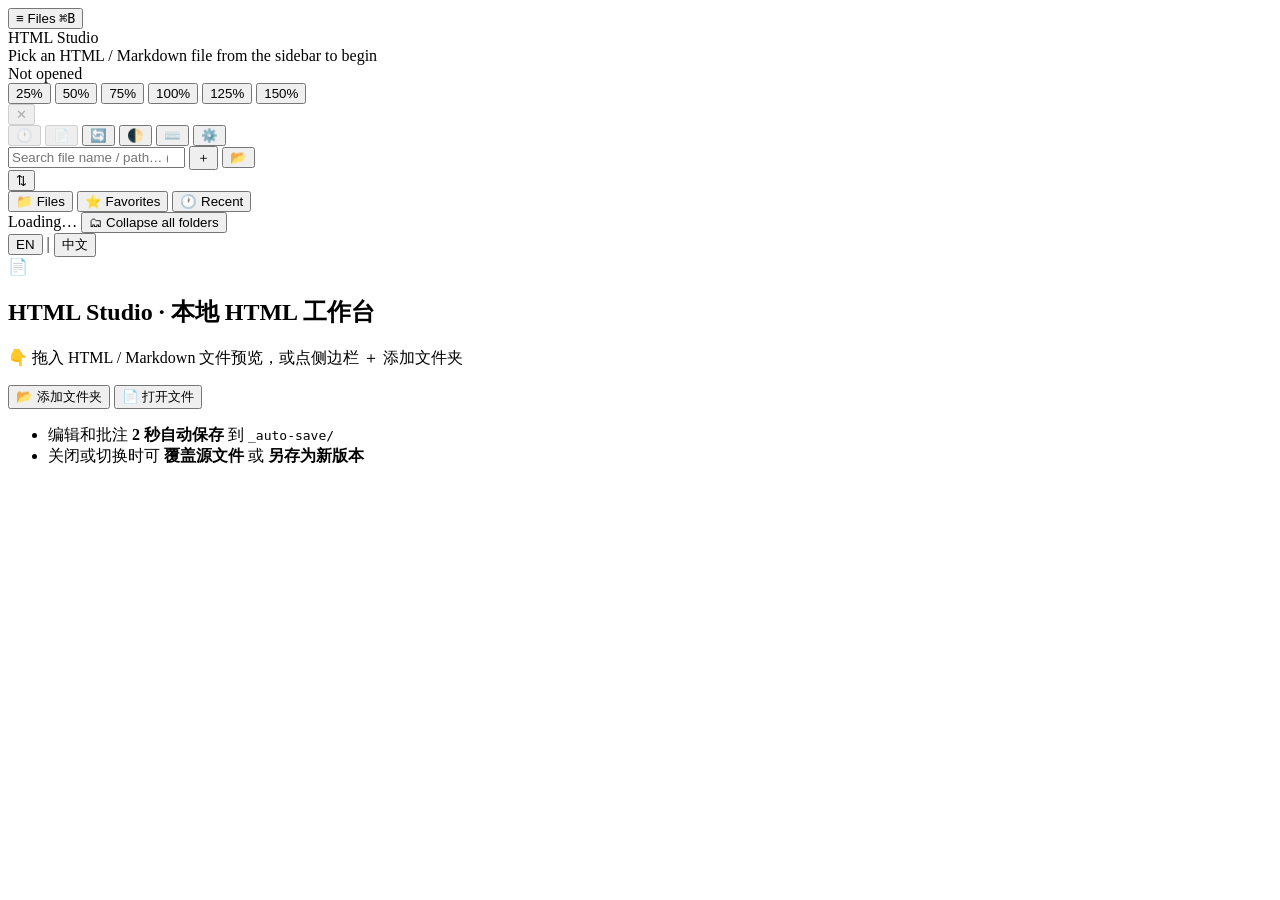
==== web/index.html @ 89327b5a "feat: rebrand HotPage → HTML Studio (SEO-driven) - Renamed all user-facing brand references to 'HTML" ====
<!DOCTYPE html>
<html lang="en">
<head>
  <meta charset="UTF-8" />
  <meta name="viewport" content="width=device-width, initial-scale=1.0" />
  <title data-i18n="meta.title">HTML Document Center · Local Workbench</title>
  <link rel="stylesheet" href="/static/style.css?v=1.19.1" />
  <script>
    // v1.10.10: 主题早期恢复（避免页面闪烁）。三态：auto / light / dark
    (function() {
      try {
        var t = localStorage.getItem("doc_center_theme") || "auto";
        if (t !== "auto" && t !== "light" && t !== "dark") t = "auto";
        document.documentElement.setAttribute("data-theme", t);
      } catch (_) {
        document.documentElement.setAttribute("data-theme", "auto");
      }
    })();
  </script>
  <!-- v1.12.0: i18n engine + locale dictionaries (must be loaded BEFORE app.js) -->
  <script src="/static/locales/en.js?v=1.19.1"></script>
  <script src="/static/locales/zh.js?v=1.19.1"></script>
  <script src="/static/i18n.js?v=1.19.1"></script>
</head>
<body>
  <!-- 顶部：单栏 44px 承载所有功能 -->
  <header class="topbar">
    <button id="btn-toggle-sidebar" class="btn-sidebar-toggle" data-i18n-title="header.toggle_sidebar" title="Show / hide sidebar (⌘B)">
      <span class="burger">≡</span>
      <span class="label" data-i18n="header.label.files">Files</span>
      <kbd>⌘B</kbd>
    </button>
    <div class="brand-mini">
      <span class="brand-dot"></span>
      <span class="brand-name">HTML Studio</span>
    </div>
    <div class="topbar-sep"></div>
    <div class="breadcrumb" id="breadcrumb">
      <span class="breadcrumb-empty" data-i18n="header.breadcrumb.empty">Pick an HTML / Markdown file from the sidebar to begin</span>
    </div>
    <div class="editor-status">
      <span class="status-dot" id="status-dot"></span>
      <span id="status-text" data-i18n="header.status.unopened">Not opened</span>
    </div>
    <div class="zoom-group" data-i18n-title="header.zoom.tooltip" title="Document zoom">
      <button class="zoom-btn" data-zoom="25" data-i18n-title="header.zoom.25" title="Bird-eye 25%">25%</button>
      <button class="zoom-btn" data-zoom="50" data-i18n-title="header.zoom.50" title="50%">50%</button>
      <button class="zoom-btn active" data-zoom="75" data-i18n-title="header.zoom.75" title="Comfortable 75%">75%</button>
      <button class="zoom-btn" data-zoom="100" data-i18n-title="header.zoom.100" title="Actual size 100%">100%</button>
      <button class="zoom-btn" data-zoom="125" data-i18n-title="header.zoom.125" title="125%">125%</button>
      <button class="zoom-btn" data-zoom="150" data-i18n-title="header.zoom.150" title="150%">150%</button>
    </div>
    <button id="btn-close-file" class="btn-close" disabled data-i18n-title="header.close_file" title="Close current document">✕</button>
    <div class="topbar-actions">
      <button id="btn-history" data-i18n-title="btn.history" title="History (H)" disabled>🕐</button>
      <button id="btn-export-pdf" data-i18n-title="btn.export_pdf" title="导出 PDF / 打印" disabled>📄</button>
      <button id="btn-refresh" data-i18n-title="btn.refresh" title="Refresh (R)">🔄</button>
      <button id="btn-theme" data-i18n-title="btn.theme" title="Toggle theme">🌓</button>
      <button id="btn-help" data-i18n-title="btn.help" title="Keyboard shortcuts (?)">⌨️</button>
      <button id="btn-settings" data-i18n-title="btn.settings" title="Settings">⚙️</button>
    </div>
  </header>

  <main class="layout">
    <!-- 左边缘热区：鼠标悬停 200ms 自动呼出目录 -->
    <div class="sidebar-hover-zone" id="sidebar-hover-zone"></div>

    <!-- 左侧：推挤式目录（默认宽度 0） -->
    <aside class="sidebar" id="sidebar">
      <div class="sidebar-header">
        <input type="search" id="search-box" data-i18n-placeholder="sidebar.search.placeholder" placeholder="Search file name / path… (Esc to close)" />
        <!-- v1.11.2: 排序按钮（弹出菜单）+ '+' 已搬到设置面板 -->
        <button id="btn-quick-add-dir" class="btn-quick-add" data-i18n-title="sidebar.add_dir.tooltip" title="添加文件夹">＋</button>
        <button id="btn-open-file" class="btn-quick-add" data-i18n-title="sidebar.open_file.tooltip" title="Open a file">📂</button>
        <div class="sort-btn-wrap">
          <button id="btn-sort" class="btn-sort" data-i18n-title="sidebar.sort.tooltip" title="Sort order">⇅</button>
          <div id="sort-menu" class="sort-menu" style="display:none;">
            <button data-sort="mtime_desc" class="sort-menu-item" data-i18n="sidebar.sort.mtime_desc">🕒 Recently modified</button>
            <button data-sort="name_asc" class="sort-menu-item" data-i18n="sidebar.sort.name_asc">🔤 Name</button>
          </div>
        </div>
      </div>
      <div id="search-stat" class="search-stat"></div>
      <!-- v1.11.2: 三 Tab 切换（收藏 / 最近 / 目录） -->
      <div class="sidebar-tabs" id="sidebar-tabs">
        <button class="sidebar-tab" data-tab="tree" data-i18n="sidebar.tab.tree">📁 Files</button>
        <button class="sidebar-tab" data-tab="favorites"><span data-i18n="sidebar.tab.favorites">⭐ Favorites</span> <span class="tab-count" id="tab-count-fav"></span></button>
        <button class="sidebar-tab" data-tab="recent"><span data-i18n="sidebar.tab.recent">🕐 Recent</span> <span class="tab-count" id="tab-count-recent"></span></button>
      </div>
      <!-- 三个 Tab 内容容器（同一时间只显示一个，由 .sidebar-pane.active 控制） -->
      <div id="favorites-section" class="favorites-section sidebar-pane" data-pane="favorites"></div>
      <div id="recent-section" class="recent-section sidebar-pane" data-pane="recent"></div>
      <nav class="tree sidebar-pane" id="tree" data-pane="tree"></nav>
      <div class="sidebar-footer">
        <span id="tree-stats" data-i18n="sidebar.stats.loading">Loading…</span>
        <button id="btn-collapse-all" class="btn-collapse-folders" data-i18n-title="sidebar.collapse_all.tooltip" title="Collapse every folder (sidebar stays open)">
          <span class="icon">🗂</span>
          <span data-i18n="sidebar.collapse_all">Collapse all folders</span>
        </button>
      </div>
      <!-- v1.12.0: language switcher (sidebar bottom) -->
      <div class="lang-switcher" id="lang-switcher" role="group" aria-label="Language">
        <button type="button" class="lang-btn" data-lang="en">EN</button>
        <span class="lang-divider">|</span>
        <button type="button" class="lang-btn" data-lang="zh">中文</button>
      </div>
    </aside>

    <!-- 侧边栏拖拽手柄 -->
    <div class="sidebar-resizer" id="sidebar-resizer"></div>

    <!-- 中间：编辑区（无第二工具栏） -->
    <section class="editor">
      <div class="editor-body">
        <div class="empty-state" id="empty-state">
          <div class="empty-icon">📄</div>
          <h2 data-i18n="welcome.title">HTML Studio · 本地 HTML 工作台</h2>
          <p data-i18n="welcome.subtitle_new">👇 拖入 HTML / Markdown 文件预览，或点侧边栏 ＋ 添加文件夹</p>
          <div class="empty-actions">
            <button class="btn-browse-large" id="btn-empty-add-dir" data-i18n="welcome.add_folder">📂 添加文件夹</button>
            <button class="btn-browse-large" id="btn-empty-open-file" data-i18n="welcome.open_file">📄 打开文件</button>
          </div>
          <ul>
            <li data-i18n-html="welcome.bullet.autosave">编辑和批注 <b>2 秒自动保存</b> 到 <code>_auto-save/</code></li>
            <li data-i18n-html="welcome.bullet.choice">关闭或切换时可 <b>覆盖源文件</b> 或 <b>另存为新版本</b></li>
          </ul>
        </div>
        <div class="drag-preview-bar" id="drag-preview-bar" style="display:none;">
          <span data-i18n="preview.temporary">📋 临时预览 · 此文件未纳入管理，编辑不会保存</span>
        </div>
        <iframe id="doc-frame" style="display:none;"></iframe>
      </div>
    </section>
  </main>

  <!-- 关闭/切换对话框 -->
  <div class="modal-backdrop" id="save-dialog" style="display:none;">
    <div class="modal">
      <h3 data-i18n="dlg.save.title">This document has unsaved changes</h3>
      <p id="dialog-file-name" class="modal-sub"></p>
      <div class="modal-actions">
        <button class="btn-primary" id="dlg-overwrite">
          <b data-i18n="dlg.save.overwrite">Overwrite source</b>
          <small data-i18n="dlg.save.overwrite.desc">Apply changes to the original file, clean up drafts</small>
        </button>
        <button class="btn-secondary" id="dlg-new">
          <b data-i18n="dlg.save.new">Save as new version</b>
          <small data-i18n="dlg.save.new.desc">Create a -review-{timestamp} copy (same extension), path copied to clipboard</small>
        </button>
        <button class="btn-danger" id="dlg-discard">
          <b data-i18n="dlg.save.discard">Discard</b>
          <small data-i18n="dlg.save.discard.desc">Drop drafts only, source file untouched</small>
        </button>
      </div>
      <button class="modal-close" id="dlg-cancel" data-i18n="btn.cancel">Cancel</button>
    </div>
  </div>

  <!-- 设置面板 -->
  <div class="modal-backdrop" id="settings-dialog" style="display:none;">
    <div class="modal modal-wide modal-scrollable">
      <div class="modal-head">
        <h3 data-i18n="settings.title">⚙️ Settings</h3>
        <button class="modal-close" id="settings-close" data-i18n="btn.close">Close</button>
      </div>
      <div class="modal-scroll">
        <div class="settings-section">
          <h4 data-i18n="settings.scan.title">Scan directories</h4>
          <div id="scan-roots-list"></div>
          <div class="scan-add">
            <button id="btn-browse-root" class="btn-browse-large" data-i18n="settings.scan.browse_large">📂 浏览文件夹…</button>
            <div class="scan-add-manual">
              <input type="text" id="new-root-input" data-i18n-placeholder="settings.scan.placeholder" placeholder="Absolute path, e.g. /Users/.../reports" />
              <button id="btn-add-root" class="btn-primary" data-i18n="btn.add">Add</button>
            </div>
          </div>
          <p class="hint" data-i18n-html="settings.scan.hint">Defaults to <code>outputs/</code>. Add any directory to scan HTML / Markdown in real time.</p>
        </div>
        <div class="settings-section">
          <h4 data-i18n="settings.refresh.title">📡 Tree auto-refresh</h4>
          <div class="settings-row">
            <label for="setting-auto-refresh" data-i18n="settings.refresh.label">Refresh interval</label>
            <select id="setting-auto-refresh">
              <option value="0" data-i18n="settings.refresh.off">Off</option>
              <option value="5" data-i18n="settings.refresh.5s">5 seconds</option>
              <option value="10" data-i18n="settings.refresh.10s">10 seconds</option>
              <option value="30" data-i18n="settings.refresh.30s">30 seconds</option>
              <option value="60" data-i18n="settings.refresh.60s">60 seconds</option>
            </select>
            <span class="settings-hint" data-i18n="settings.refresh.hint_pause">Pauses while the page is hidden — never disturbs your edits</span>
          </div>
          <p class="hint" data-i18n="settings.refresh.hint_full">After adding / removing files, the sidebar updates within the interval. No manual 🔄 needed.</p>
        </div>
        <div class="settings-section">
          <h4 data-i18n="settings.snapshot.title">🗂 Auto-snapshot management</h4>
          <div class="settings-row">
            <label for="setting-retention" data-i18n="settings.snapshot.label_retention">Retention days</label>
            <select id="setting-retention">
              <option value="3" data-i18n="settings.snapshot.3d">3 days</option>
              <option value="7" data-i18n="settings.snapshot.7d">7 days</option>
              <option value="14" data-i18n="settings.snapshot.14d">14 days</option>
              <option value="30" data-i18n="settings.snapshot.30d">30 days</option>
              <option value="90" data-i18n="settings.snapshot.90d">90 days</option>
            </select>
            <span class="settings-hint" data-i18n="settings.snapshot.hint_retention">Snapshots older than N days are removed on startup / manual cleanup</span>
          </div>
          <div class="settings-row">
            <button id="btn-cleanup-snapshots" class="btn-primary" data-i18n="settings.snapshot.cleanup">🧹 Clean expired snapshots now</button>
            <span class="settings-hint" id="cleanup-result"></span>
          </div>
          <!-- v1.11.6: 梯度稀释快照（避免时间线爆炸） -->
          <div class="settings-row">
            <button id="btn-sparsify-snapshots" class="btn-secondary" data-i18n="settings.snapshot.sparsify">🪶 Sparsify dense snapshots</button>
            <span class="settings-hint" id="sparsify-result"></span>
          </div>
          <p class="hint" data-i18n-html="settings.snapshot.hint_storage">Snapshots live at <code>{originalDir}/_auto-save/</code>. Pre-overwrite / pre-restore backups are retained until expiration.<br><strong>Sparsify rule</strong>: keep all from the last 10 minutes / 1 per minute for 10–60 minutes / 1 per hour for 1–24 hours / 1 per day older than 24 hours.</p>
        </div>
        <div class="settings-section">
          <h4 data-i18n="settings.about.title">About</h4>
          <button id="btn-view-changelog" class="btn-link" data-i18n="settings.about.changelog">📖 View full changelog</button>
          <p class="hint" data-i18n="settings.about.changelog_hint">A timeline view of every version with features, polish, and fixes</p>
        </div>
      </div>
    </div>
  </div>

  <!-- v1.19: Finder 风格双栏目录/文件浏览弹窗 -->
  <div class="modal-backdrop" id="browse-dialog" style="display:none;">
    <div class="modal modal-wide browse-modal browse-modal-finder">
      <div class="browse-modal-header">
        <h3 id="browse-modal-title" data-i18n="modal.folder.title.folder">📂 Select a folder</h3>
        <button class="modal-close-x" id="browse-close-x" title="Close">✕</button>
      </div>
      <div class="browse-finder-body">
        <aside class="browse-sidebar">
          <div class="browse-sidebar-section">
            <div class="browse-sidebar-label" data-i18n="modal.folder.shortcuts">📍 Shortcuts</div>
            <div class="browse-sidebar-list" id="browse-shortcuts-list"></div>
          </div>
          <div class="browse-sidebar-section">
            <div class="browse-sidebar-label" data-i18n="modal.folder.pinned">📌 Pinned</div>
            <div class="browse-sidebar-list" id="browse-pinned-list"></div>
          </div>
          <div class="browse-sidebar-section">
            <div class="browse-sidebar-label" data-i18n="modal.folder.recent">🕐 Recent</div>
            <div class="browse-sidebar-list" id="browse-recent-list"></div>
          </div>
        </aside>
        <main class="browse-main">
          <div class="browse-breadcrumb" id="browse-breadcrumb"></div>
          <div class="browse-list" id="browse-list"></div>
        </main>
      </div>
      <div class="browse-actions">
        <div class="browse-selected" id="browse-selected"></div>
        <div class="browse-btns">
          <button class="btn-browse-cancel" id="browse-cancel" data-i18n="modal.folder.cancel">Cancel</button>
          <button class="btn-primary" id="browse-confirm" disabled data-i18n="modal.folder.confirm.folder">Choose this folder</button>
        </div>
      </div>
    </div>
  </div>

  <!-- v1.19: 拖入副本关闭时的二选一对话框 -->
  <div class="modal-backdrop" id="dropbox-save-dialog" style="display:none;">
    <div class="modal dropbox-save-modal">
      <h3 data-i18n="dlg.dropbox.title">This dropbox file has unsaved changes</h3>
      <div class="save-options">
        <div class="save-option" id="dropbox-save-as-option">
          <b data-i18n="dlg.dropbox.save_as">Save as new version</b>
          <small data-i18n="dlg.dropbox.save_as.desc">Choose a location to save your edited copy</small>
        </div>
        <div class="save-option" id="dropbox-discard-option">
          <b data-i18n="dlg.dropbox.discard">Discard</b>
          <small data-i18n="dlg.dropbox.discard.desc">Drop the dropbox copy, edits lost</small>
        </div>
      </div>
      <button class="modal-close" id="dropbox-cancel" data-i18n="btn.cancel">Cancel</button>
    </div>
  </div>

  <!-- v1.10.2: 历史版本抽屉 -->
  <div class="history-drawer" id="history-drawer" style="display:none;">
    <div class="history-drawer-mask" id="history-drawer-mask"></div>
    <div class="history-drawer-panel">
      <div class="history-drawer-head">
        <h3 data-i18n="history.title">🕐 History versions</h3>
        <button class="history-drawer-close" id="history-drawer-close" data-i18n-title="history.drawer.close" title="Close (Esc)">✕</button>
      </div>
      <div class="history-drawer-info" id="history-drawer-info">
        <span data-i18n="history.drawer.current_label">Current file</span>: <span id="history-current-name">—</span>
      </div>
      <div class="history-drawer-list" id="history-list">
        <div class="history-empty" data-i18n="history.drawer.loading">Loading…</div>
      </div>
      <div class="history-drawer-foot">
        <small class="history-hint" data-i18n-html="history.drawer.foot_hint">⓪ Auto-snapshot = generated 2s after every edit<br>① Pre-overwrite = generated automatically before "Overwrite source"<br>② Pre-restore = generated before restoring an older version</small>
      </div>
    </div>
  </div>

  <!-- v1.10.2: 历史版本预览 modal -->
  <div class="modal-backdrop" id="history-preview-dialog" style="display:none;">
    <div class="modal modal-wide modal-scrollable" style="max-width:1100px;">
      <div class="modal-head">
        <h3><span data-i18n="history.preview.title_prefix">👁 Version preview — </span><span id="history-preview-name">—</span></h3>
        <div style="display:flex;gap:8px;">
          <button id="history-preview-restore" class="btn-primary" data-i18n="history.preview.restore_btn" data-i18n-title="history.preview.restore_tooltip" title="Restore this version to the source file">↩ Restore this version</button>
          <button class="modal-close" id="history-preview-close" data-i18n="btn.close">Close</button>
        </div>
      </div>
      <iframe id="history-preview-iframe" style="width:100%;height:70vh;border:1px solid #cbd5e1;border-radius:6px;background:#fff;" sandbox="allow-same-origin"></iframe>
    </div>
  </div>

  <!-- Toast -->
  <div id="toast-container"></div>

  <script src="/static/app.js?v=1.19.1"></script>
</body>
</html>
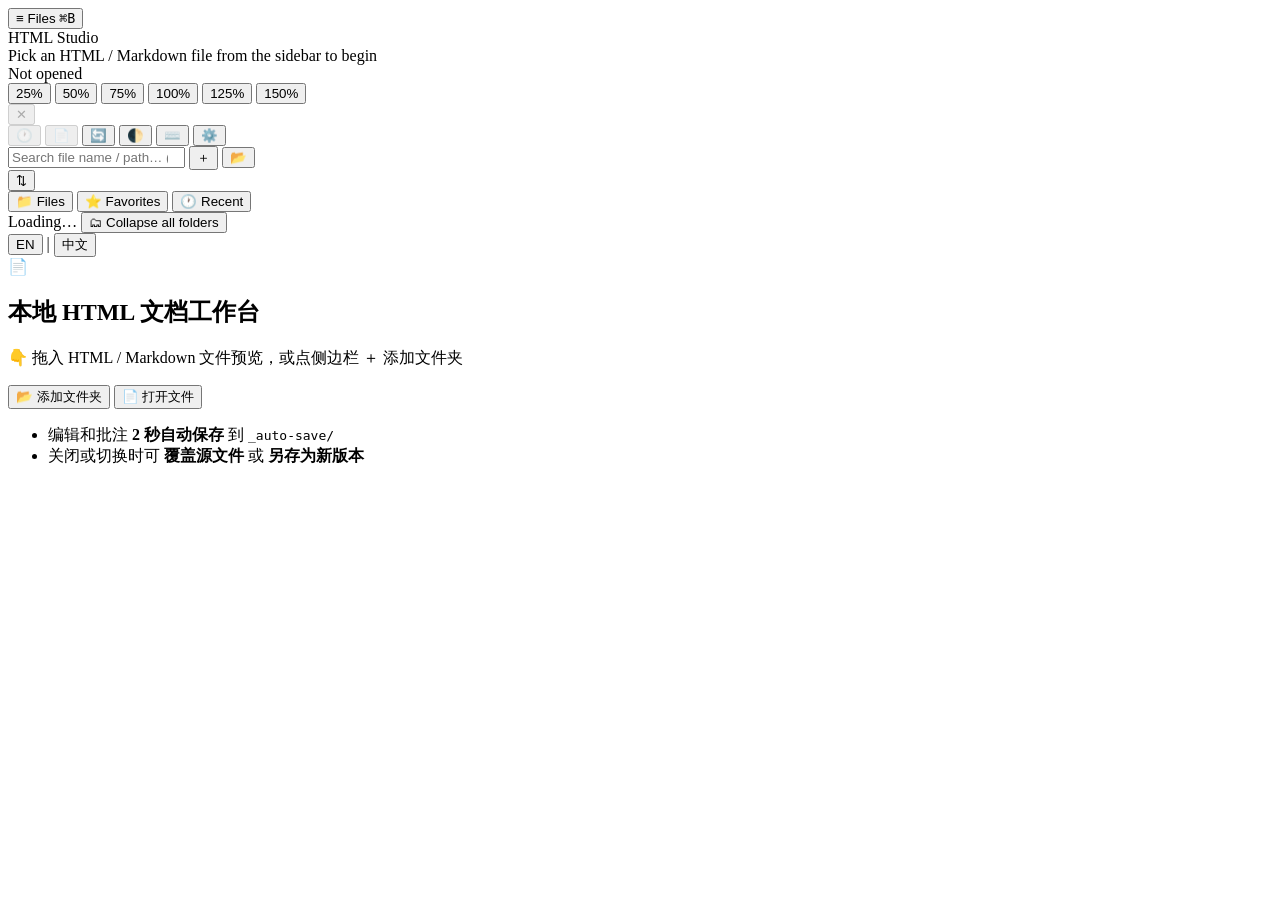
==== commit de398f44: "refactor(toolbar): remove brand dup, add title hints, full hilite color palette User feedback audit " ====
--- a/web/index.html
+++ b/web/index.html
@@ -4,7 +4,7 @@
   <meta charset="UTF-8" />
   <meta name="viewport" content="width=device-width, initial-scale=1.0" />
   <title data-i18n="meta.title">HTML Document Center · Local Workbench</title>
-  <link rel="stylesheet" href="/static/style.css?v=1.19.1" />
+  <link rel="stylesheet" href="/static/style.css?v=1.19.2" />
   <script>
     // v1.10.10: 主题早期恢复（避免页面闪烁）。三态：auto / light / dark
     (function() {
@@ -18,9 +18,9 @@
     })();
   </script>
   <!-- v1.12.0: i18n engine + locale dictionaries (must be loaded BEFORE app.js) -->
-  <script src="/static/locales/en.js?v=1.19.1"></script>
-  <script src="/static/locales/zh.js?v=1.19.1"></script>
-  <script src="/static/i18n.js?v=1.19.1"></script>
+  <script src="/static/locales/en.js?v=1.19.2"></script>
+  <script src="/static/locales/zh.js?v=1.19.2"></script>
+  <script src="/static/i18n.js?v=1.19.2"></script>
 </head>
 <body>
   <!-- 顶部：单栏 44px 承载所有功能 -->
@@ -114,7 +114,7 @@
       <div class="editor-body">
         <div class="empty-state" id="empty-state">
           <div class="empty-icon">📄</div>
-          <h2 data-i18n="welcome.title">HTML Studio · 本地 HTML 工作台</h2>
+          <h2 data-i18n="welcome.title">本地 HTML 文档工作台</h2>
           <p data-i18n="welcome.subtitle_new">👇 拖入 HTML / Markdown 文件预览，或点侧边栏 ＋ 添加文件夹</p>
           <div class="empty-actions">
             <button class="btn-browse-large" id="btn-empty-add-dir" data-i18n="welcome.add_folder">📂 添加文件夹</button>
@@ -316,6 +316,6 @@
   <!-- Toast -->
   <div id="toast-container"></div>
 
-  <script src="/static/app.js?v=1.19.1"></script>
+  <script src="/static/app.js?v=1.19.2"></script>
 </body>
 </html>
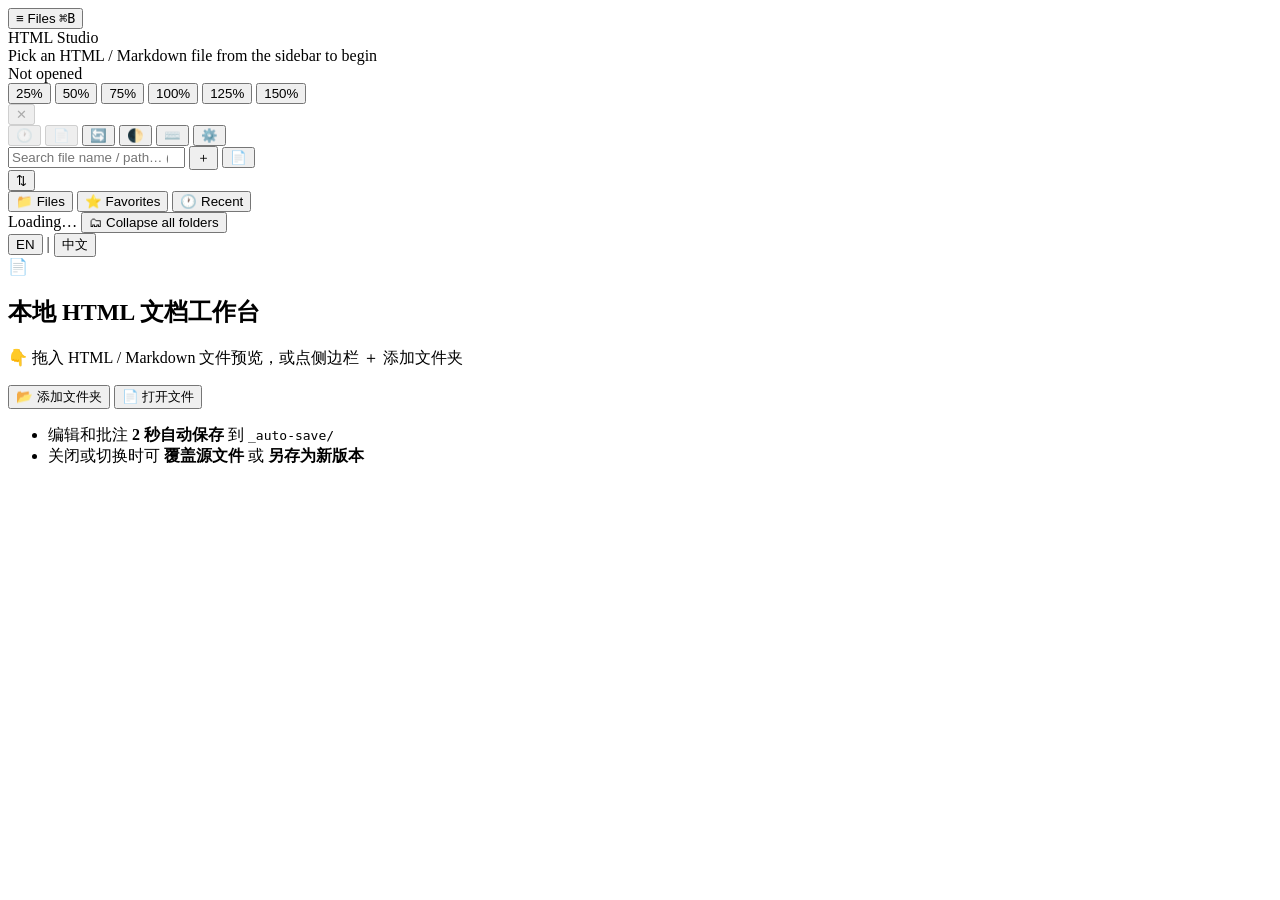
==== commit d4cf31e1: "feat: native system picker + 打开文件 icon fix (v1.20.0) User feedback (2 issues): 1. '添加文件的图标是一个文件夹' — " ====
--- a/web/index.html
+++ b/web/index.html
@@ -4,7 +4,7 @@
   <meta charset="UTF-8" />
   <meta name="viewport" content="width=device-width, initial-scale=1.0" />
   <title data-i18n="meta.title">HTML Document Center · Local Workbench</title>
-  <link rel="stylesheet" href="/static/style.css?v=1.19.2" />
+  <link rel="stylesheet" href="/static/style.css?v=2.2.1" />
   <script>
     // v1.10.10: 主题早期恢复（避免页面闪烁）。三态：auto / light / dark
     (function() {
@@ -18,9 +18,9 @@
     })();
   </script>
   <!-- v1.12.0: i18n engine + locale dictionaries (must be loaded BEFORE app.js) -->
-  <script src="/static/locales/en.js?v=1.19.2"></script>
-  <script src="/static/locales/zh.js?v=1.19.2"></script>
-  <script src="/static/i18n.js?v=1.19.2"></script>
+  <script src="/static/locales/en.js?v=2.2.1"></script>
+  <script src="/static/locales/zh.js?v=2.2.1"></script>
+  <script src="/static/i18n.js?v=2.2.1"></script>
 </head>
 <body>
   <!-- 顶部：单栏 44px 承载所有功能 -->
@@ -70,8 +70,8 @@
       <div class="sidebar-header">
         <input type="search" id="search-box" data-i18n-placeholder="sidebar.search.placeholder" placeholder="Search file name / path… (Esc to close)" />
         <!-- v1.11.2: 排序按钮（弹出菜单）+ '+' 已搬到设置面板 -->
-        <button id="btn-quick-add-dir" class="btn-quick-add" data-i18n-title="sidebar.add_dir.tooltip" title="添加文件夹">＋</button>
-        <button id="btn-open-file" class="btn-quick-add" data-i18n-title="sidebar.open_file.tooltip" title="Open a file">📂</button>
+        <button id="btn-quick-add-dir" class="btn-quick-add" data-i18n-title="sidebar.add_dir.tooltip" title="添加扫描根目录" data-native="dir">＋</button>
+        <button id="btn-open-file" class="btn-quick-add" data-i18n-title="sidebar.open_file.tooltip" title="打开文件 (弹系统原生选择器)" data-native="file">📄</button>
         <div class="sort-btn-wrap">
           <button id="btn-sort" class="btn-sort" data-i18n-title="sidebar.sort.tooltip" title="Sort order">⇅</button>
           <div id="sort-menu" class="sort-menu" style="display:none;">
@@ -247,6 +247,10 @@
           </div>
         </aside>
         <main class="browse-main">
+          <div class="browse-path-input-row" id="browse-path-input-row">
+            <input type="text" id="browse-path-input" data-i18n-placeholder="modal.folder.path_input_placeholder" placeholder="输入绝对路径（如 C:\Users\xxx\Documents 或 /Users/xxx/Documents）按 Enter 跳转" />
+            <button id="browse-path-go" data-i18n="modal.folder.path_go" title="跳转到该路径">→</button>
+          </div>
           <div class="browse-breadcrumb" id="browse-breadcrumb"></div>
           <div class="browse-list" id="browse-list"></div>
         </main>
@@ -316,6 +320,6 @@
   <!-- Toast -->
   <div id="toast-container"></div>
 
-  <script src="/static/app.js?v=1.19.2"></script>
+  <script src="/static/app.js?v=2.2.1"></script>
 </body>
 </html>
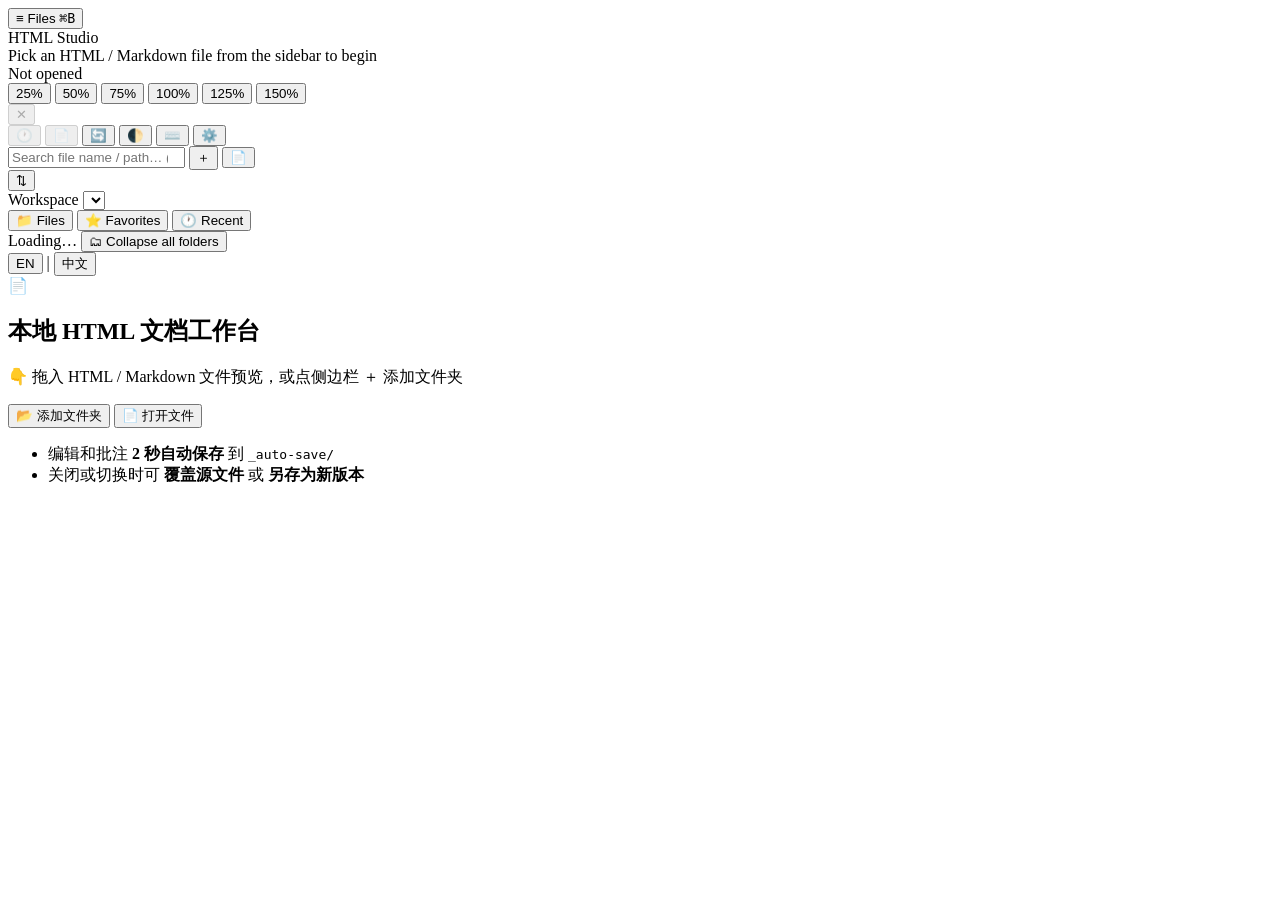
==== commit c0987290: "feat: add workspace scope controls" ====
--- a/web/index.html
+++ b/web/index.html
@@ -38,6 +38,7 @@
     <div class="breadcrumb" id="breadcrumb">
       <span class="breadcrumb-empty" data-i18n="header.breadcrumb.empty">Pick an HTML / Markdown file from the sidebar to begin</span>
     </div>
+    <span id="workspace-context" class="workspace-context" hidden></span>
     <div class="editor-status">
       <span class="status-dot" id="status-dot"></span>
       <span id="status-text" data-i18n="header.status.unopened">Not opened</span>
@@ -79,6 +80,10 @@
             <button data-sort="name_asc" class="sort-menu-item" data-i18n="sidebar.sort.name_asc">🔤 Name</button>
           </div>
         </div>
+      </div>
+      <div class="workspace-scope-row">
+        <label for="workspace-scope" data-i18n="workspace.scope.label">Workspace</label>
+        <select id="workspace-scope" class="workspace-scope"></select>
       </div>
       <div id="search-stat" class="search-stat"></div>
       <!-- v1.11.2: 三 Tab 切换（收藏 / 最近 / 目录） -->
@@ -175,6 +180,7 @@
             </div>
           </div>
           <p class="hint" data-i18n-html="settings.scan.hint">Defaults to <code>outputs/</code>. Add any directory to scan HTML / Markdown in real time.</p>
+          <p id="scan-overlap-hint" class="settings-hint scan-overlap-hint" hidden></p>
         </div>
         <div class="settings-section">
           <h4 data-i18n="settings.refresh.title">📡 Tree auto-refresh</h4>
